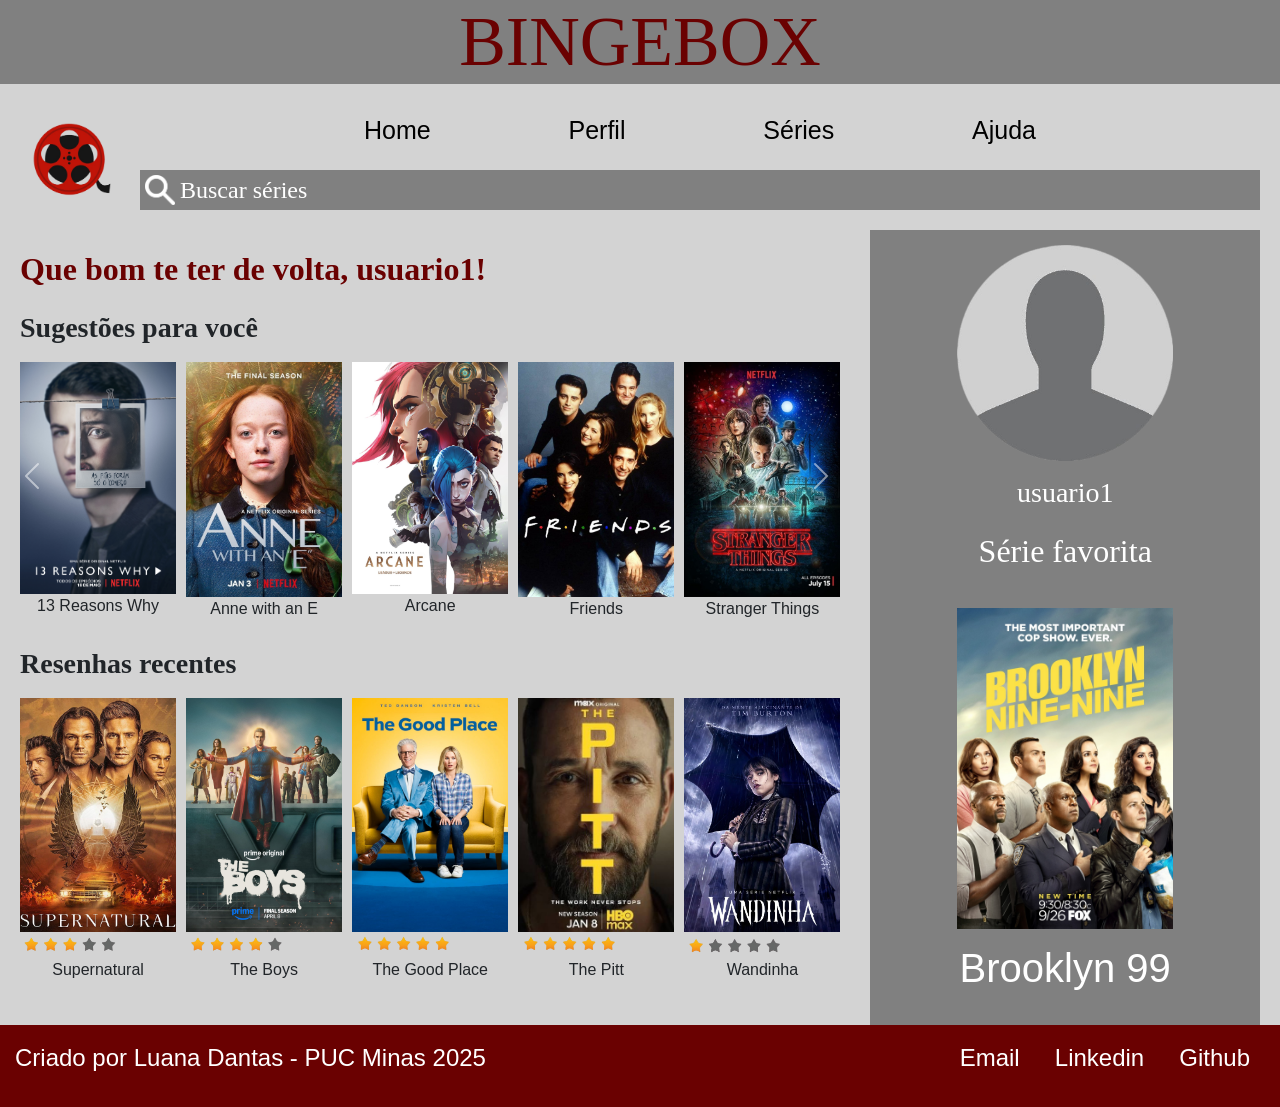
==== HomePageBootstrap/index.html @ 31977577 "." ====
<!DOCTYPE html>
<html lang="pt-br">

<head>
    <meta charset="UTF-8">
    <meta name="viewport" content="width=device-width, initial-scale=1.0">
    <title>Home Page Bootstrap</title>
    <link href="https://cdn.jsdelivr.net/npm/bootstrap@5.3.8/dist/css/bootstrap.min.css" rel="stylesheet"
        integrity="sha384-sRIl4kxILFvY47J16cr9ZwB07vP4J8+LH7qKQnuqkuIAvNWLzeN8tE5YBujZqJLB" crossorigin="anonymous">
    <link rel="stylesheet" href="styles.css">
</head>

<body>
    <script src="https://cdn.jsdelivr.net/npm/bootstrap@5.3.8/dist/js/bootstrap.bundle.min.js"
        integrity="sha384-FKyoEForCGlyvwx9Hj09JcYn3nv7wiPVlz7YYwJrWVcXK/BmnVDxM+D2scQbITxI"
        crossorigin="anonymous"></script>
    <header>
        <div class="mobile">
            <img src="images/logo.png" alt="Logo">
            <h1 >BINGEBOX</h1>
        </div>
        <div class="infos">
            <img class="logo" src="images/logo.png" alt="Logo">
            <nav class="menu">
                <a href="">Home</a>
                <a href="">Perfil</a>
                <a href="">Séries</a>
                <a href="">Ajuda</a>
            </nav>
            <div class="browser">
                <img src="images/lupa.png" alt="Lupa">
                <input type="search" placeholder="Buscar séries">
                <img src="images/menu-icon.png" alt="Lupa">
            </div>
        </div>
    </header>
    <main>
        <h2><b>Que bom te ter de volta, usuario1!</b></h2>
        <h3><b>Sugestões para você</b></h3>
        <div id="carouselExample" class="carousel slide">
            <div class="carousel-inner">
                <div class="carousel-item active">
                    <div class="d-flex w-100 sugestoes">
                        <div class="serie1">
                            <img src="images/13reasons.jpg" alt="13 Reasons why">
                            <p class="d-flex w-100 justify-content-center">13 Reasons Why</p>
                        </div>
                        <div class="serie2">
                            <img src="images/anne.jpg" alt="Anne with an E">
                            <p class="d-flex w-100 justify-content-center">Anne with an E</p>
                        </div>
                        <div class="serie3">
                            <img src="images/arcane.jpg" alt="Arcane">
                            <p class="d-flex w-100 justify-content-center">Arcane</p>
                        </div>
                        <div class="serie4">
                            <img src="images/friends.jpg" alt="Friends">
                            <p class="d-flex w-100 justify-content-center">Friends</p>
                        </div>
                        <div class="serie5">
                            <img src="images/strangerthings.jpg" alt="Stranger Things">
                            <p class="d-flex w-100 justify-content-center">Stranger Things</p>
                        </div>
                    </div>
                </div>
                <div class="carousel-item">
                    <div class="d-flex w-100 sugestoes">
                        <div class="serie1">
                            <img src="images/narcos.jpg" alt="Narcos">
                            <p class="d-flex w-100 justify-content-center">Narcos</p>
                        </div>
                        <div class="serie2">
                            <img src="images/obx.jpg" alt="Outer Banks">
                            <p class="d-flex w-100 justify-content-center">Outer Banks</p>
                        </div>
                        <div class="serie3">
                            <img src="images/darkmatter.jpg" alt="Dark Matter">
                            <p class="d-flex w-100 justify-content-center">Dark Matter</p>
                        </div>
                        <div class="serie4">
                            <img src="images/lcdp.jpg" alt="La Casa de Papel">
                            <p class="d-flex w-100 justify-content-center">La Casa de Papel</p>
                        </div>
                        <div class="serie5">
                            <img src="images/strangerthings.jpg" alt="Stranger Things">
                            <p class="d-flex w-100 justify-content-center">Stranger Things</p>
                        </div>
                    </div>
                </div>
            </div>
            <button class="carousel-control-prev" type="button" data-bs-target="#carouselExample" data-bs-slide="prev">
                <span class="carousel-control-prev-icon" aria-hidden="true"></span>
                <span class="visually-hidden">Previous</span>
            </button>
            <button class="carousel-control-next" type="button" data-bs-target="#carouselExample" data-bs-slide="next">
                <span class="carousel-control-next-icon" aria-hidden="true"></span>
                <span class="visually-hidden">Next</span>
            </button>
        </div>
        <h3><b>Resenhas recentes</b></h3>
        <div class="d-flex recentes">
            <div class="serie6">
                <img src="images/supernatural.jpg" alt="Supernatural">
                <img src="images/3stars.png" alt="Nota">
                <p>Supernatural</p>
            </div>
            <div class="serie7">
                <img src="images/theboys.jpg" alt="The Boys">
                <img src="images/4stars.png" alt="Nota">
                <p>The Boys</p>
            </div>
            <div class="serie8">
                <img src="images/thegoodplace.jpg" alt="The good place">
                <img src="images/5stars.png" alt="Nota">
                <p>The Good Place</p>
            </div>
            <div class="serie9">
                <img src="images/thepitt.jpg" alt="The Pitt">
                <img src="images/5stars.png" alt="Nota">
                <p>The Pitt</p>
            </div>
            <div class="serie10">
                <img src="images/wandinha.jpg" alt="Wandinha">
                <img src="images/1star.png" alt="Nota">
                <p>Wandinha</p>
            </div>
        </div>
    </main>
    <section>
        <img src="images/usuario1.png" alt="Foto de perfil">
        <h3>usuario1</h3>
        <h2>Série favorita</h2>
        <img src="images/brooklyn99.jpg" alt="Brooklyn 99">
        <h1>Brooklyn 99</h1>
    </section>
    <footer>
        <p>Criado por Luana Dantas - PUC Minas 2025</p>
        <div class="contato">
            <a href="https://mail.google.com/mail/?view=cm&fs=1&to=luana.vsdantas@gmail.com" target="_blank">Email</a>
            <a href="https://www.linkedin.com/in/luanavdantas">Linkedin</a>
            <a href="https://www.github.com/luanavdantas">Github</a>
        </div>
    </footer>
</body>

</html>
---- HomePageBootstrap/styles.css ----
*{
    margin: 0px;
    padding: 0px;
}
h2, h3{
    font-family: Verdana;
}
p, h1, a{
    font-family: 'Gill Sans', 'Gill Sans MT', Calibri, 'Trebuchet MS', sans-serif;
}
body{
    background-color: lightgray;
}
.mobile img{
    display:none;
}
.browser img:nth-of-type(2){
    display:none;
}

/* CABEÇALHO - INÍCIO*/
header{
    background-color: #d3d3d3;
}
header h1{
    font-family: Impact;
    display: flex;
    font-size: 70px;
    justify-content: center;
    color: rgb(106, 1, 1);
    background-color: grey;
}
.infos{
    padding: 20px;
    display: grid;
    grid-template-columns: 100px 1fr;
    grid-template-rows: auto auto;
    align-items: center;
    gap: 20px;
}
.infos img{
    grid-column: 1;
    grid-row: 1/3;
    width:100%;
}
.menu{
    grid-column: 2;
    grid-row: 1;
    display: flex;
    justify-content: space-between;
    margin-left: 20%;
    margin-right: 20%;
}
.menu a{
    text-decoration: none;
    font-size: 25px;
    color: black
}
.browser
{
    background-color: gray;
    color: white;
    grid-column: 2;
    grid-row: 2;
    display: flex;
    align-items: center;
}
.browser p{
    margin-left: 5px;
    font-size: 1.5rem;;
}
.browser img{
    padding: 5px;
    width:2.5rem;
}
.browser input {
    width: 100%;       
    border: none;      
    outline: none;     
    background: transparent; 
    color: white;   
    font-size: 1.5rem;   
}
.browser input::placeholder{
    color: white;    
    font-size: medium;
    font-family: Verdana;
    opacity:1;
    font-size: 1.5rem;  
}
/* CABEÇALHO - FIM*/

/* MAIN - INÍCIO */
main{
    padding: 20px;
    padding-bottom: 0;
    box-sizing: border-box;
    float: left;
    width:68%;
    background-color: lightgray;
    height: auto;
}
main h2{
    padding-bottom: 15px;
    color: rgb(106, 1, 1);
}
.sugestoes img{
    max-width: 180px;
    width: 100%;
    height: auto;
}
.sugestoes div{
    padding: 10px;
    padding-left: 0;
    flex-shrink: 1; 
    min-width: 50px;
    width:100%;
    max-width:100%;
}
.recentes div{
    padding: 10px;
    padding-left: 0;
    width:100%;
    max-width:100%;
    flex-shrink: 1; 
    min-width: 50px;
}
.recentes div *:first-child{
    max-width: 180px;
    width: 100%;
    height: auto;
}
.recentes div *:nth-child(2){
    max-width: 100px;
    width: 100%;
    height: auto;
}
.recentes div p{
    display:flex;
    flex-wrap: wrap;
    justify-content: center;
}
.carousel-control-prev{
    left: -6%;  
    padding-bottom: 3rem;
}
.carousel-control-next{
    right: -4%;
    padding-bottom: 3rem;
}
/* MAIN - FIM */

/* SECTION - INÍCIO */
section{
    background-color: gray;
    color: white;
    box-sizing: border-box;
    float: right;
    width:32%;
    height: 100%;
    display: flex;
    flex-wrap: nowrap;
    justify-content: flex-start;
    flex-direction: column;
    align-items: center;
    border-right: 20px solid lightgrey;
}
section h3, section h2{
    display: flex;
    justify-content: center;
    padding-bottom: 15px;
}
section h1{
    display: flex;
    justify-content: center;
    padding-bottom: 25px;
}
section img
{
    width: 246px;
    max-width: 100%;
    height: auto;
    padding: 15px;
}

/* SECTION - FIM */

/* RODAPÉ - INÍCIO */
footer{
    background-color: rgb(106, 1, 1);
    color: white;
    padding: 15px;
    display: flex;
    justify-content: space-between;
    box-sizing: border-box;
    width: 100%;
    clear: both;
}
.contato a{
    padding: 15px;
    text-decoration: none;
    color: white;
    font-size: 1.5rem;
}
footer a[href^="mailto:"] {
    position: relative;
    z-index: 10;
}
footer p{
    font-size: 1.5rem;
}
/* RODAPÉ - FIM */

/* MEDIA QUERIES - INÍCIO */
@media screen and (min-width:768px) and (max-width:1023px) {
.serie5, .serie10
{
    display:none;
}
section img
{
    width: 75%;
}
section h2{
    font-size: 1.2rem;
    padding: 0;
    margin: 0;
}
section h1{
    font-size: 1.7rem;
}
section{
    padding-top: 5%;
    padding-bottom: 5%;
}
main h2{
    padding-top:15px;
    font-size: 1.5rem;
}
main h3{
    font-size: 1.2rem;
}
.browser img:first-of-type{
        max-width: 100%;
        width:4%;
    }
    footer p{
    font-size: 1.5rem;
}
}

@media screen and (max-width:767px) {
    header {
        background-color: grey;
    }
    header .infos img.logo{
        display:none;
    }
    .menu{
        display:none;
    }
    .mobile{
        padding-right: 10%;
        display: flex;
        flex-wrap: nowrap;
        align-items: center;
        width: 90%;
    }
    .mobile img{
        display:block;
        max-width: 100%;
        width: 30%;
        height: auto;
        padding-right: 5%;
    }
    .mobile h1{
        margin: 0;
        font-size: 4rem;
    }
    .browser{
        grid-column: 1/3;
        background-color: lightgray;
    }
    .browser input::placeholder{
        color: grey;
    }
    .browser img:first-of-type{
        max-width: 100%;
        width:2rem;
    }
    .browser img:nth-of-type(2)
    {
        display: block;
        max-width: 100%;
        width:3rem;
        background-color: lightgray;
    }
    
    section{
        display:none;
    }
    main{
        clear: both;
        width:100%;
    }
    main h2{
        font-size: medium;
    }
    main h3{
        font-size: small;
    }
    .serie5, .serie10
    {
        display:none;
    }
    footer{
        display: block;
        font-size: 90%;
        box-sizing: border-box;
    }
    footer p{
    font-size: 1rem;
}
    .contato a{
        padding-left: 0;
        font-size: 1rem;
    }
    .infos{
        padding-top: 0;
    }
}
/* MEDIA QUERIES - FIM */
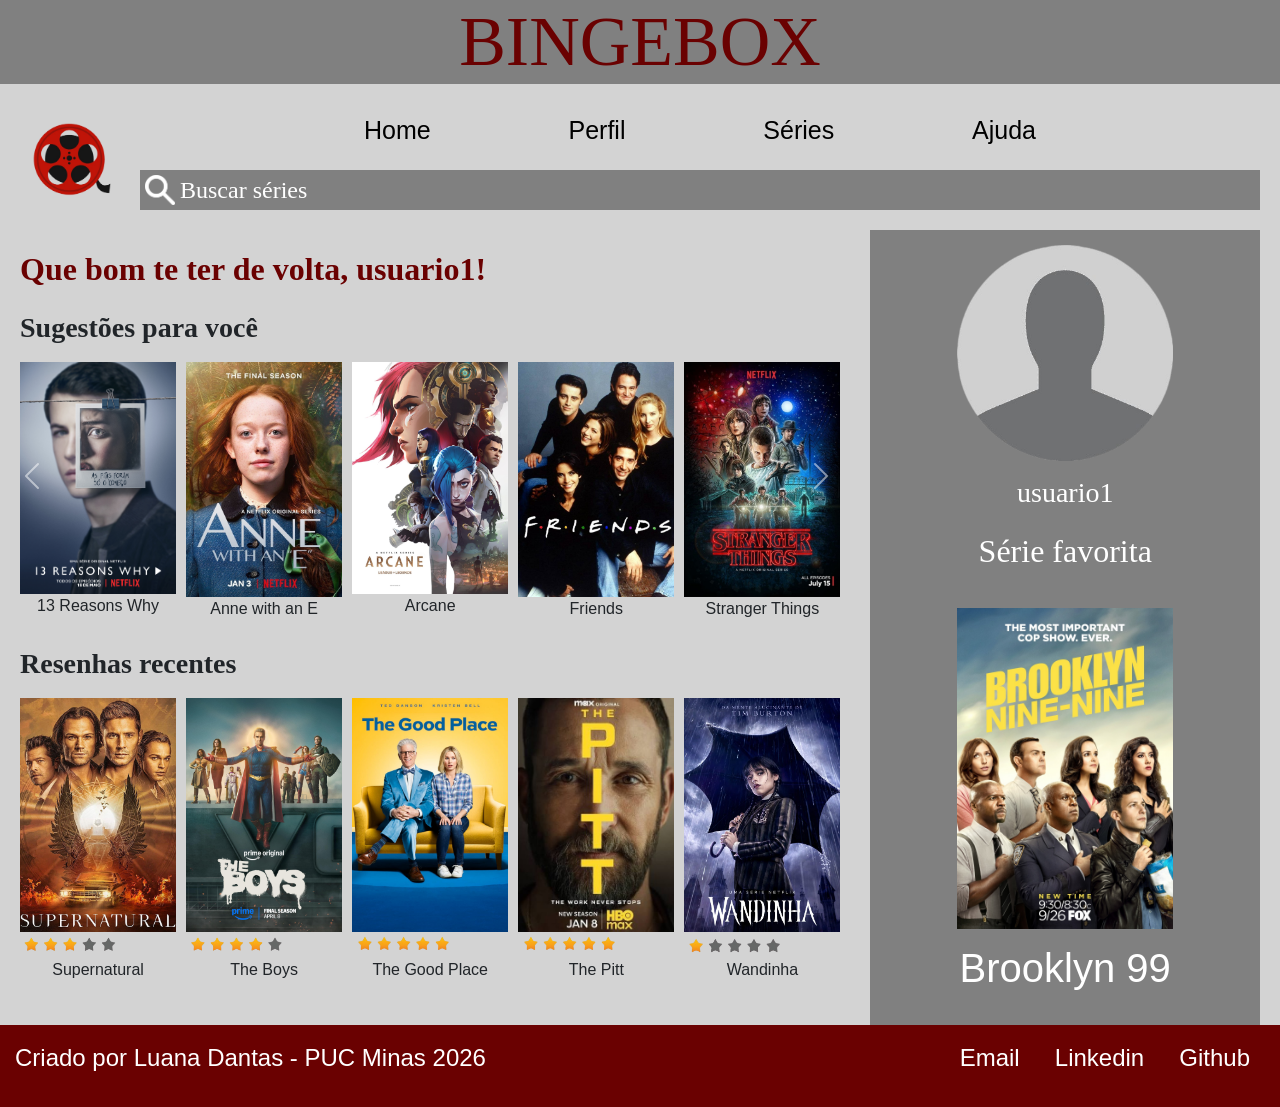
==== commit 07be7db1: "." ====
--- a/HomePageBootstrap/index.html
+++ b/HomePageBootstrap/index.html
@@ -134,7 +134,7 @@
         <h1>Brooklyn 99</h1>
     </section>
     <footer>
-        <p>Criado por Luana Dantas - PUC Minas 2025</p>
+        <p>Criado por Luana Dantas - PUC Minas 2026</p>
         <div class="contato">
             <a href="https://mail.google.com/mail/?view=cm&fs=1&to=luana.vsdantas@gmail.com" target="_blank">Email</a>
             <a href="https://www.linkedin.com/in/luanavdantas">Linkedin</a>
